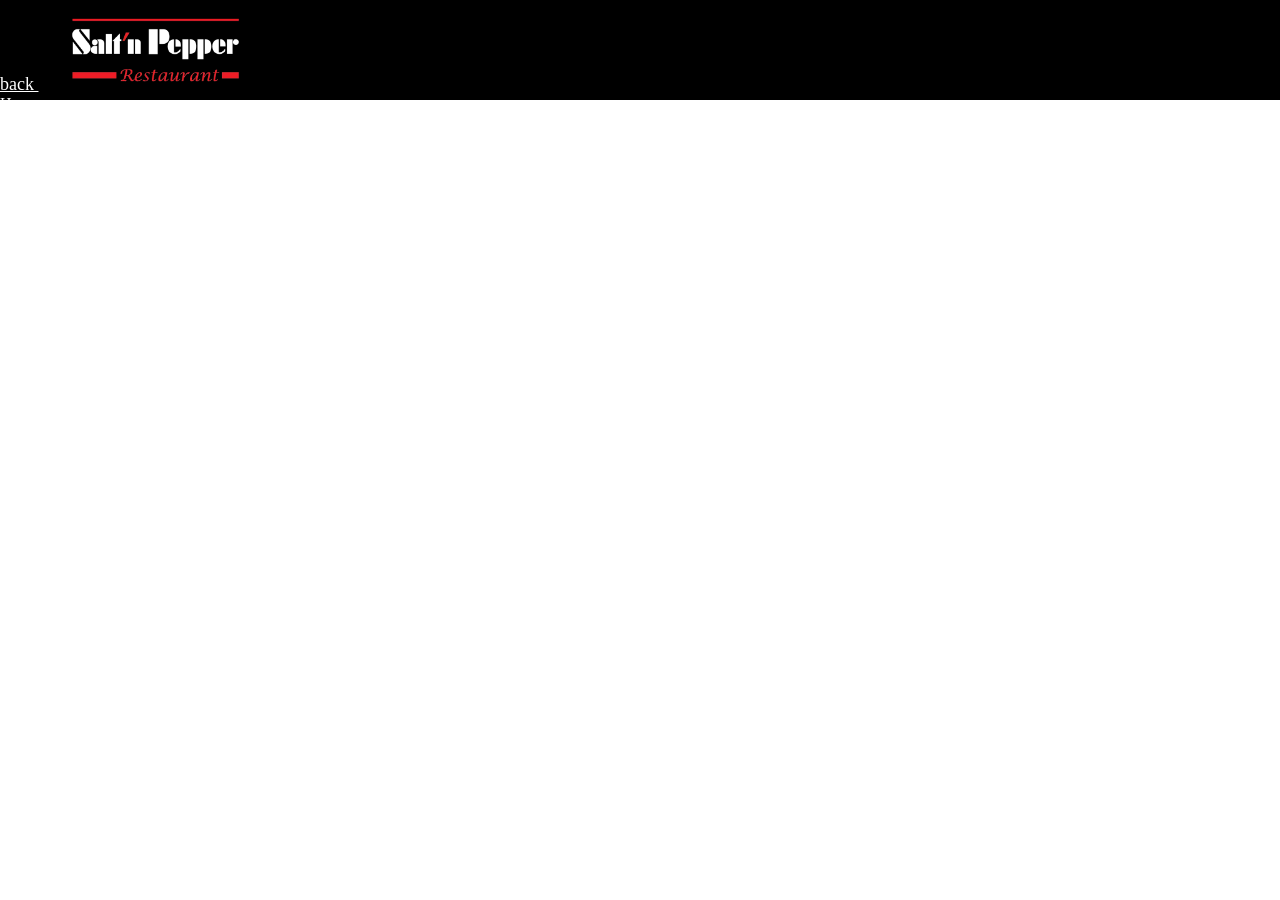
==== assignment_2/index.html @ 85e7da59 "saltnpepper1" ====
<!DOCTYPE html>
<html lang="en">
<head>
    <meta charset="UTF-8">
    <meta name="viewport" content="width=device-width, initial-scale=1.0">
    <title>saltnpepper</title>
    <link rel="stylesheet" href="style.css">
</head>
<body>
    
    <header>
        <a href="../index.html" class="back">back </a> 
        <img src="images/logo.webp" alt="logo" class="logo">
        <ul class="FL">
            <li><a href=""></a>Home</li>
            <li><a href=""></a>About us</li>
            <li><a href=""></a>Publications</li>
        </ul>
    </header>   

</body>
</html>
---- assignment_2/style.css ----
body
{
    margin: 0%;

}
header
{   width: 1280px;
    height: 100px;
    background: #000;



}

.back{
    color: white;
    font-size: large;


}
.logo
{
    width: 200;
    height: 80px;
    padding-left: 30px;
    padding-top: 10px;
    display: inline;
}   
.FL
{
    display: inline;
    color: white;
}
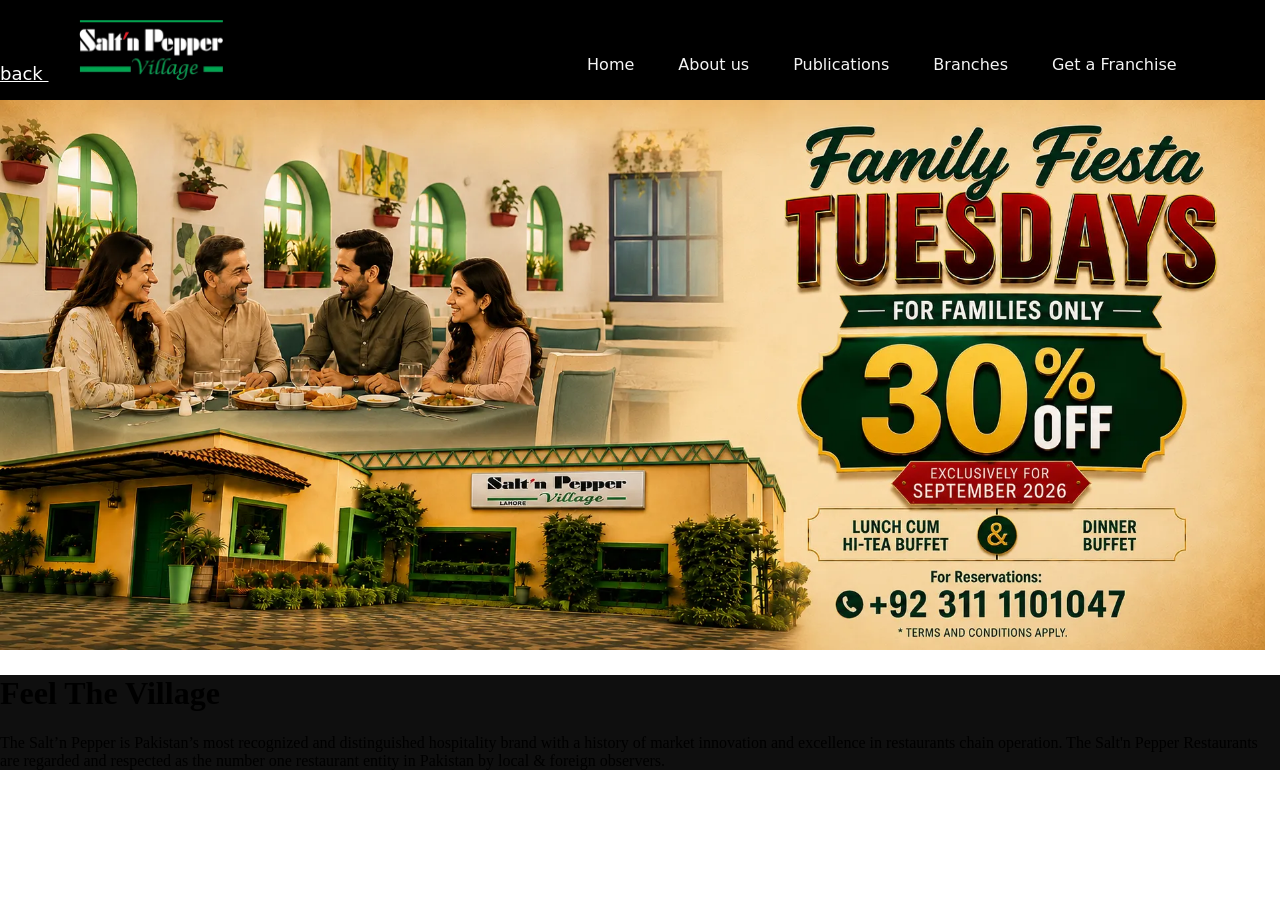
==== commit 72b8d71d: "saltnpepeerr2" ====
--- a/assignment_2/index.html
+++ b/assignment_2/index.html
@@ -10,13 +10,24 @@
     
     <header>
         <a href="../index.html" class="back">back </a> 
-        <img src="images/logo.webp" alt="logo" class="logo">
+        <img src="images/newlogo.webp" alt="logo" class="logo">
         <ul class="FL">
-            <li><a href=""></a>Home</li>
-            <li><a href=""></a>About us</li>
-            <li><a href=""></a>Publications</li>
+            <li><a href="">Home</a></li>
+            <li><a href="">About us</a></li>
+            <li><a href="   ">Publications</a></li>
+            <li>    <a href="">Branches</a></li>
+            <li><a href="">Get a Franchise</a></li>
         </ul>
-    </header>   
+           </header> 
+           <div class="bg1">
+            <img src="images/bg1.webp" alt=""/>
+           </div>  
+           <div class="FTV">
+            <h1>Feel The Village</h1>
+            <p>The Salt’n Pepper is Pakistan’s most recognized and distinguished hospitality brand with a history of market innovation and excellence in restaurants chain operation. The Salt'n Pepper Restaurants are regarded and respected as the number one restaurant entity in Pakistan by local & foreign observers.
+
+</p>
+           </div>
 
 </body>
 </html>
--- a/assignment_2/style.css
+++ b/assignment_2/style.css
@@ -4,7 +4,7 @@
 
 }
 header
-{   width: 1280px;
+{   width: 1265px;
     height: 100px;
     background: #000;
 
@@ -15,19 +15,61 @@
 .back{
     color: white;
     font-size: large;
-
+   text-decoration: underline;
 
 }
 .logo
 {
-    width: 200;
-    height: 80px;
+    width: 150;
+    height: 60px;
     padding-left: 30px;
-    padding-top: 10px;
+    padding-top: 20px;
     display: inline;
 }   
 .FL
 {
     display: inline;
     color: white;
-}    +    list-style-type: none;
+     margin-left: 300px;
+    }    
+header  li
+{   font-family: system-ui, -apple-system, BlinkMacSystemFont, 'Segoe UI', Roboto, Oxygen, Ubuntu, Cantarell, 'Open Sans', 'Helvetica Neue', sans-serif;
+    display: inline;
+    margin: 10px;
+    color: ffffff;
+    font-size: 16px;
+    font-weight: 600px;
+    margin: 20px;
+   margin-bottom: 200px;
+   position: relative;
+   bottom: 10px;
+  
+}
+    
+header a
+{
+     text-decoration: none;
+     font-family: system-ui, -apple-system, BlinkMacSystemFont, 'Segoe UI', Roboto, Oxygen, Ubuntu, Cantarell, 'Open Sans', 'Helvetica Neue', sans-serif;
+    display: inline;
+    color:whitesmoke;
+    font-size: 16px;
+    font-weight: 600px;
+}   
+.bg1>img
+{   padding-bottom: 0px;
+    margin: 0px;
+    margin-bottom: 0px;
+    padding: 0%;
+    width: 1265px;
+    height: 550px
+    
+
+}
+.FTV
+{
+    background-color:rgb(15, 15, 15);
+    margin-top: 0px;
+    padding-top: 0px;
+    width: 100%;
+}
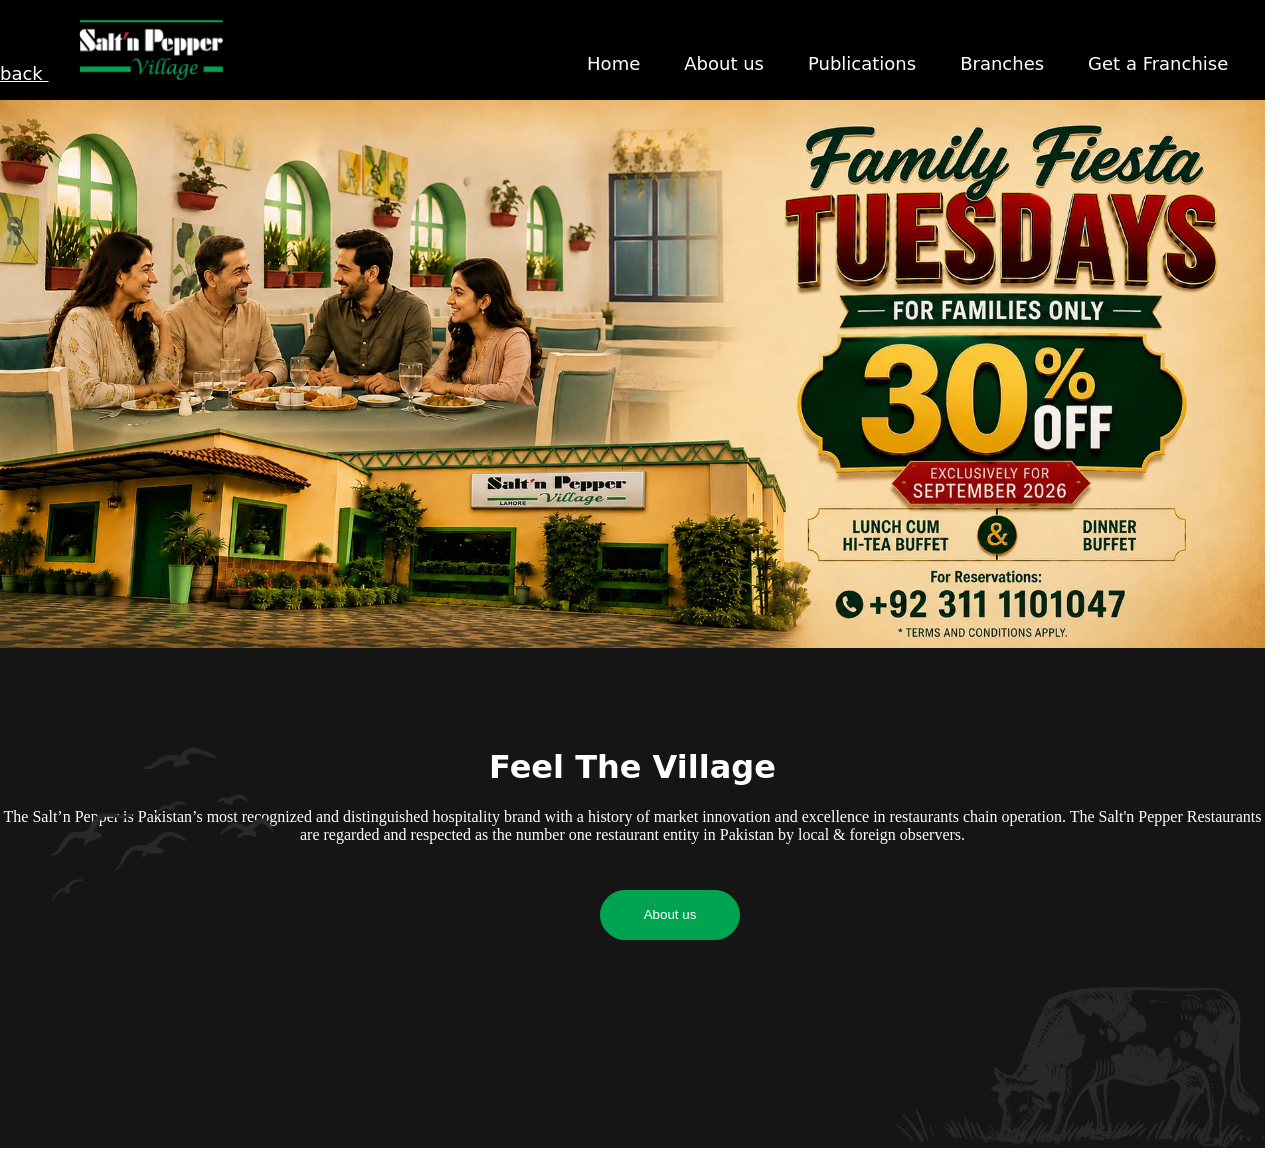
==== commit 5bb5477e: "SAP3" ====
--- a/assignment_2/index.html
+++ b/assignment_2/index.html
@@ -12,11 +12,11 @@
         <a href="../index.html" class="back">back </a> 
         <img src="images/newlogo.webp" alt="logo" class="logo">
         <ul class="FL">
-            <li><a href="">Home</a></li>
-            <li><a href="">About us</a></li>
-            <li><a href="   ">Publications</a></li>
-            <li>    <a href="">Branches</a></li>
-            <li><a href="">Get a Franchise</a></li>
+            <li><a href="../index.html">Home</a></li>
+            <li><a href="../index.html">About us</a></li>
+            <li><a href="  ../index.html ">Publications</a></li>
+            <li>    <a href="../index.html">Branches</a></li>
+            <li><a href="../index.html">Get a Franchise</a></li>
         </ul>
            </header> 
            <div class="bg1">
@@ -24,9 +24,12 @@
            </div>  
            <div class="FTV">
             <h1>Feel The Village</h1>
-            <p>The Salt’n Pepper is Pakistan’s most recognized and distinguished hospitality brand with a history of market innovation and excellence in restaurants chain operation. The Salt'n Pepper Restaurants are regarded and respected as the number one restaurant entity in Pakistan by local & foreign observers.
-
-</p>
+            <p> <img src="images/birds.webp" alt="" class="birds">The Salt’n Pepper is Pakistan’s most recognized and distinguished hospitality brand with a history of market innovation and excellence in restaurants chain operation.  The Salt'n Pepper Restaurants are regarded and respected as the number one restaurant entity in Pakistan by local & foreign observers.
+    </p>
+    <button class="b1">About us </button>
+    <img src="images/cow.webp" alt="" class="cow">
+    
+       
            </div>
 
 </body>
--- a/assignment_2/style.css
+++ b/assignment_2/style.css
@@ -52,9 +52,9 @@
      text-decoration: none;
      font-family: system-ui, -apple-system, BlinkMacSystemFont, 'Segoe UI', Roboto, Oxygen, Ubuntu, Cantarell, 'Open Sans', 'Helvetica Neue', sans-serif;
     display: inline;
-    color:whitesmoke;
-    font-size: 16px;
-    font-weight: 600px;
+    color: white;
+    font-size: 18px;
+    font: weight 500px;;
 }   
 .bg1>img
 {   padding-bottom: 0px;
@@ -68,8 +68,54 @@
 }
 .FTV
 {
-    background-color:rgb(15, 15, 15);
+    
+    background-color:rgb(21, 21, 21);
     margin-top: 0px;
     padding-top: 0px;
-    width: 100%;
+    width: 1265px;
+    height: 500px;
+    position: relative;
+    bottom: 27px;
+}
+.FTV >h1
+{   padding-top: 100px;
+    color: rgb(255, 255, 255);
+    text-align: center;
+    font-family: system-ui, -apple-system, BlinkMacSystemFont, 'Segoe UI', Roboto, Oxygen, Ubuntu, Cantarell, 'Open Sans', 'Helvetica Neue', sans-serif;
+    font-weight: 600PX;
+}
+
+.FTV >p
+{
+    color: white;
+    text-align: center
+}
+.birds
+{
+    position: absolute;
+    top: 100px;
+    left: 50px;
+}
+.cow
+{
+    position: absolute;
+    bottom: 0px;
+    right: 0px;
+}
+
+.b1
+{
+margin-left: 600px;
+background-color: #00a450;
+width: 140px;
+height: 50px;
+border-radius:30px;
+border: 1px #00a450 solid;
+color: white;
+margin-top: 30px;
+}
+.b1:hover
+{
+    background-color:rgb(21, 21, 21) ;
+    cursor: pointer;
 }
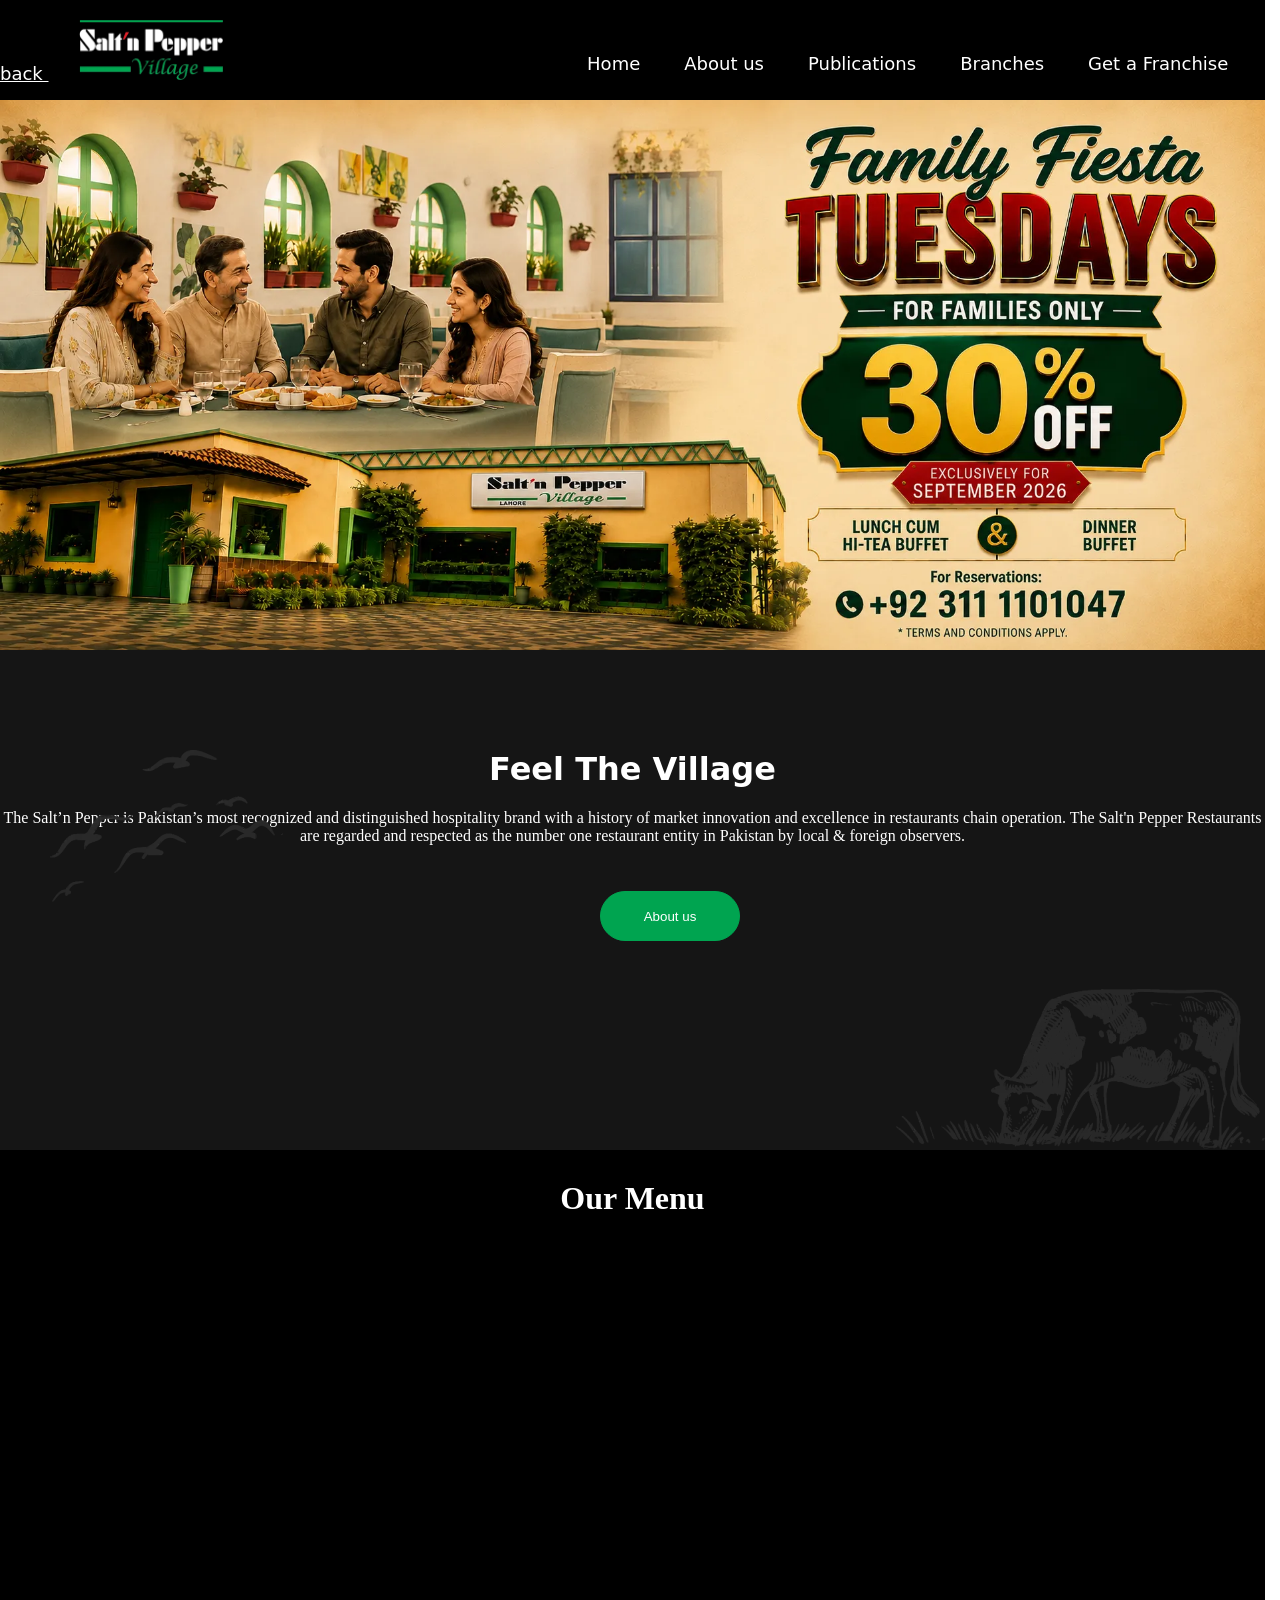
==== commit 92f9fc73: "SAP4" ====
--- a/assignment_2/index.html
+++ b/assignment_2/index.html
@@ -28,9 +28,9 @@
     </p>
     <button class="b1">About us </button>
     <img src="images/cow.webp" alt="" class="cow">
-    
-       
-           </div>
-
+                </div>
+        <div class="OM">
+        <h1>Our Menu</h1>
+    </div>
 </body>
 </html>
--- a/assignment_2/style.css
+++ b/assignment_2/style.css
@@ -62,7 +62,8 @@
     margin-bottom: 0px;
     padding: 0%;
     width: 1265px;
-    height: 550px
+    height: 550px;
+    display: block;
     
 
 }
@@ -72,13 +73,15 @@
     background-color:rgb(21, 21, 21);
     margin-top: 0px;
     padding-top: 0px;
+    margin-bottom: 0px;
     width: 1265px;
     height: 500px;
     position: relative;
-    bottom: 27px;
+    
 }
 .FTV >h1
-{   padding-top: 100px;
+{   margin-top: 0px;
+    padding-top: 100px;
     color: rgb(255, 255, 255);
     text-align: center;
     font-family: system-ui, -apple-system, BlinkMacSystemFont, 'Segoe UI', Roboto, Oxygen, Ubuntu, Cantarell, 'Open Sans', 'Helvetica Neue', sans-serif;
@@ -118,4 +121,21 @@
 {
     background-color:rgb(21, 21, 21) ;
     cursor: pointer;
+}
+.OM
+{
+width: 1265px;
+height: 1000px;
+background-color: rgb(0, 0, 0)  ;
+margin-top: 0px;
+padding-top: 0px;
+position: relative;
+top: 0px;
+}
+.OM>h1
+{
+   color:  rgb(255, 255, 255);
+   text-align: center;
+   margin-top: 0px;
+   padding-top: 30px;
 }
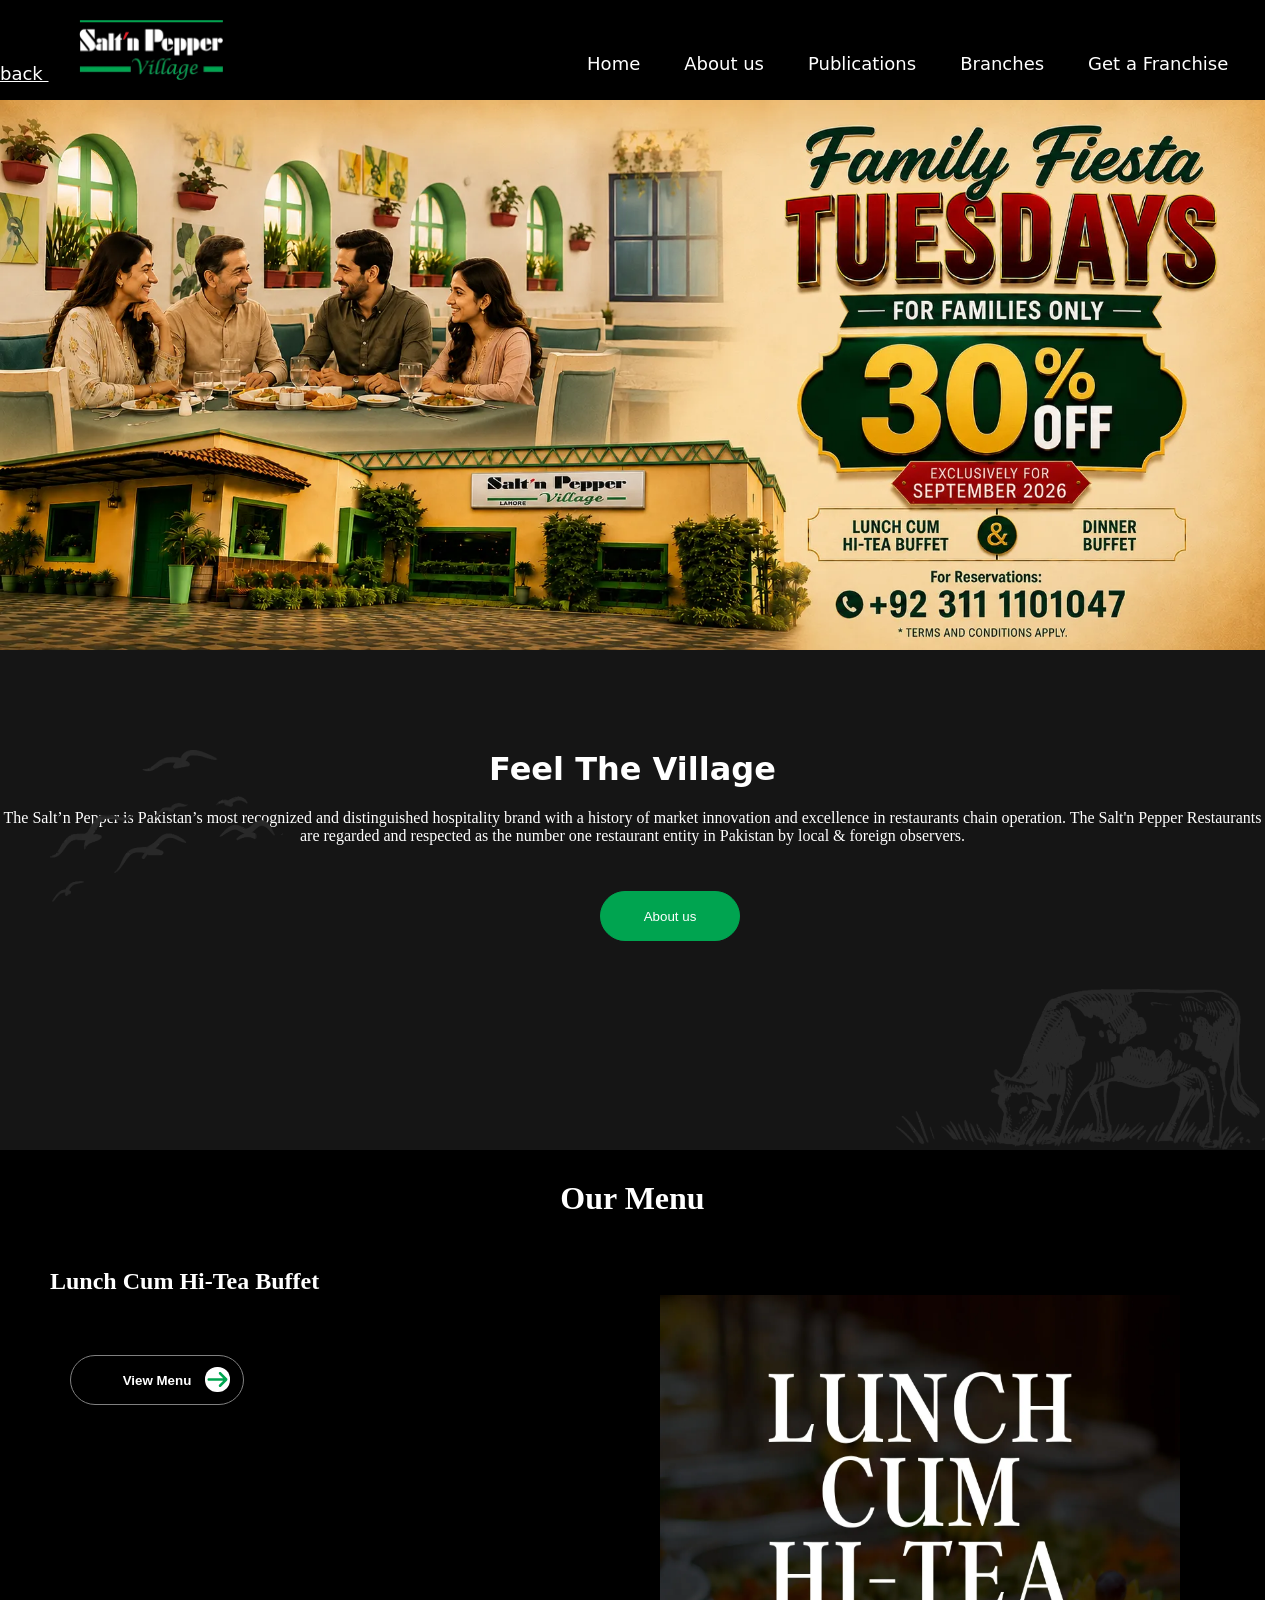
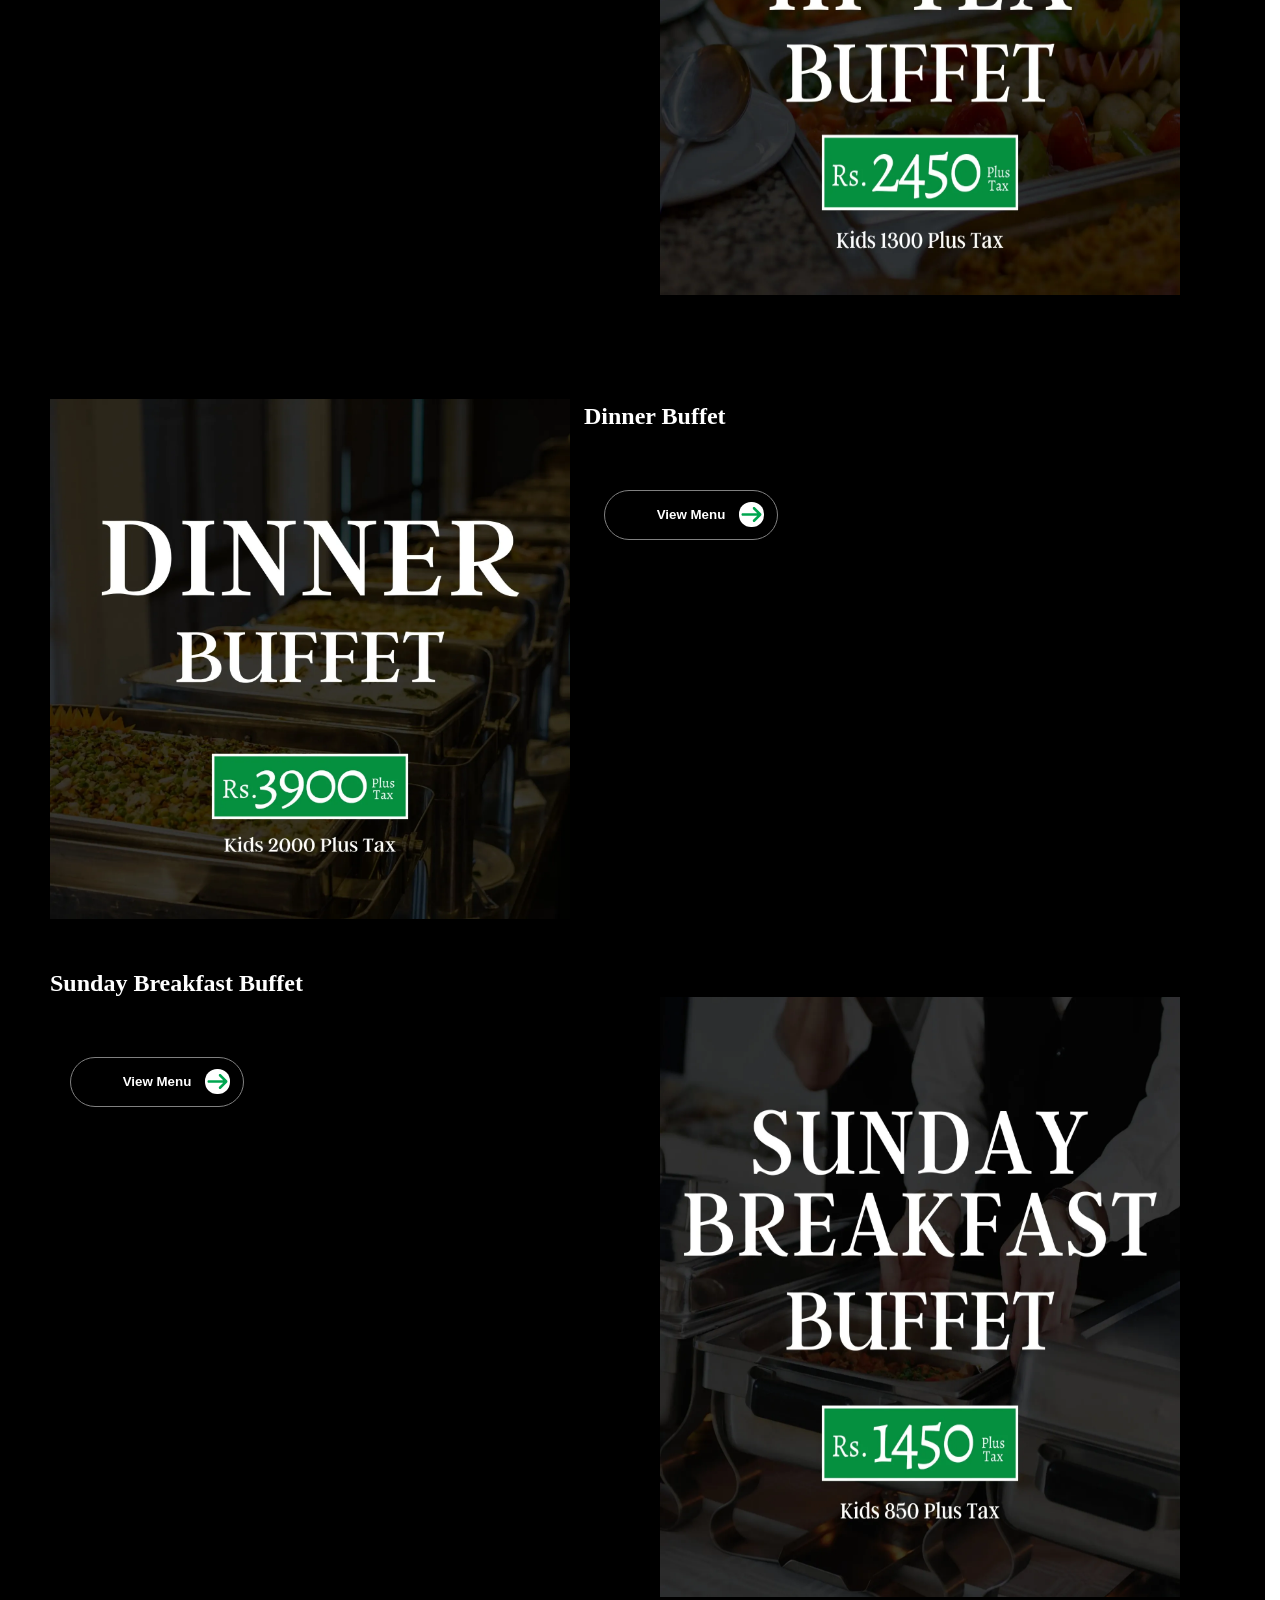
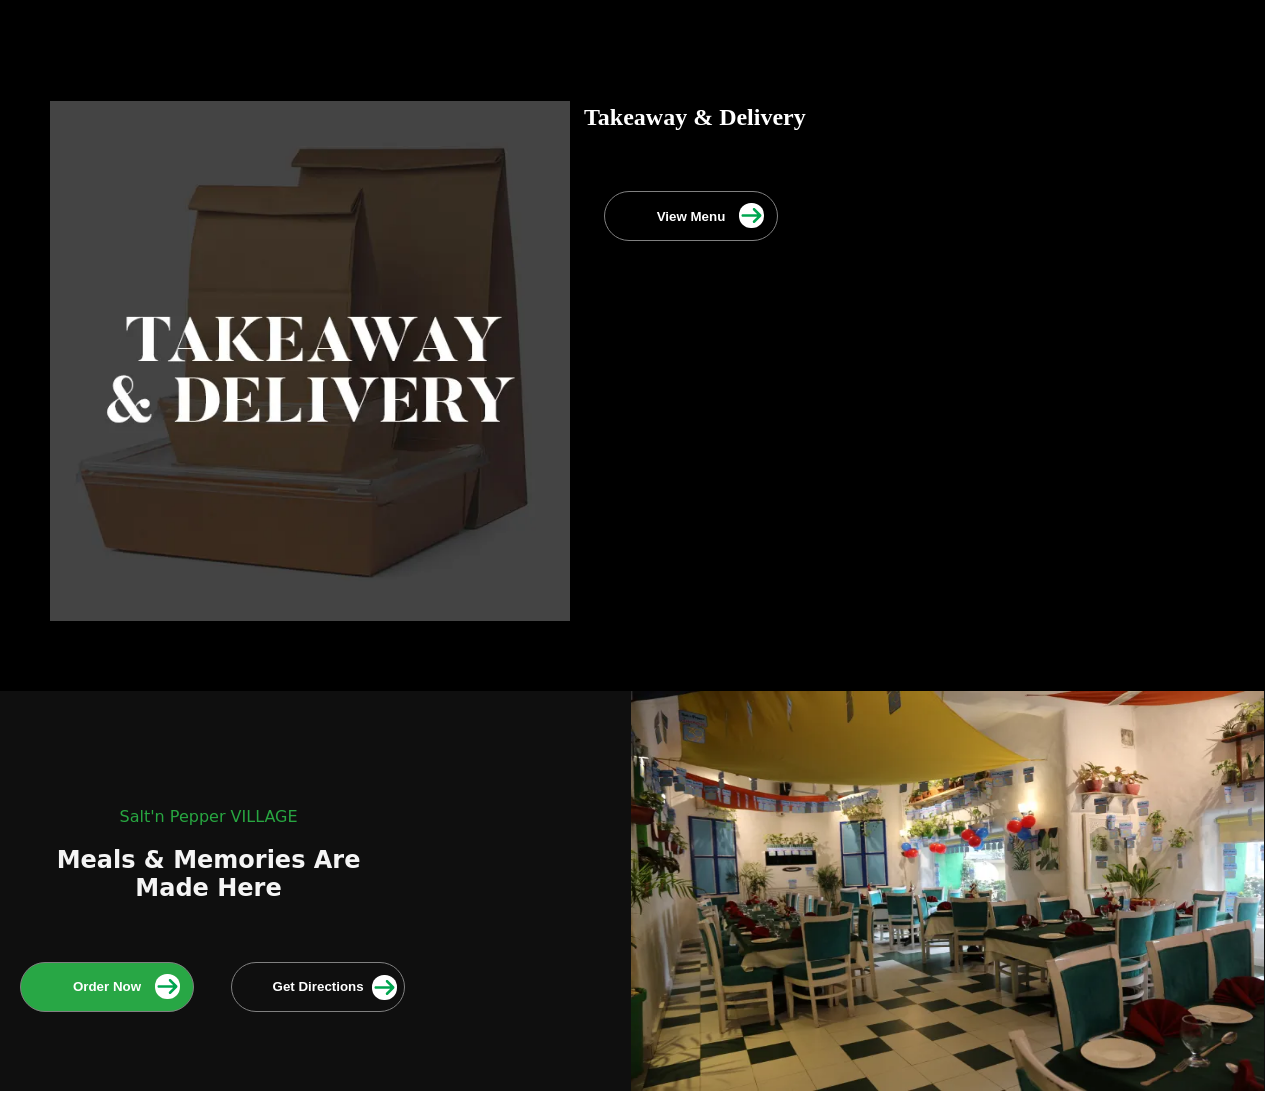
==== commit ff483bc8: "sap5" ====
--- a/assignment_2/index.html
+++ b/assignment_2/index.html
@@ -5,6 +5,7 @@
     <meta name="viewport" content="width=device-width, initial-scale=1.0">
     <title>saltnpepper</title>
     <link rel="stylesheet" href="style.css">
+    <link rel="stylesheet" href="style2.css">
 </head>
 <body>
     
@@ -30,7 +31,53 @@
     <img src="images/cow.webp" alt="" class="cow">
                 </div>
         <div class="OM">
-        <h1>Our Menu</h1>
+        <h1 class="firsth1">Our Menu</h1>
+        <section class="S1">
+        <div class="content">
+        <h1 class="secondh1">Lunch Cum Hi-Tea Buffet</h1>
+        <button class="btn1">View Menu</button> <img src="images/arrow-right-solid-full.svg" alt="arrow" class="arrow" ></div>
+        <div class="IMG1">
+        <img src="images/om1.webp" alt=""  class="om1"></div>
+        </section>
+        <section class="S2">
+            <div class="IMG2">
+        <img src="images/seection2.webp" alt=""  class="om2"></div>
+        <div class="content2">
+        <h1 class="thirdh1">Dinner Buffet</h1>
+        <button class="btn2">View Menu</button> <img src="images/arrow-right-solid-full.svg" alt="arrow" class="arrow2" ></div>
+        
+        </section>
+    <section class="S1">
+        <div class="content">
+        <h1 class="secondh1">Sunday Breakfast Buffet
+</h1>
+        <button class="btn1">View Menu</button> <img src="images/arrow-right-solid-full.svg" alt="arrow" class="arrow" ></div>
+        <div class="IMG1">
+        <img src="images/S3.webp" alt=""  class="om1"></div>
+        </section>
+         <section class="S2">
+            <div class="IMG2">
+        <img src="images/S4.webp" alt=""  class="om2"></div>
+        <div class="content2">
+        <h1 class="thirdh1">Takeaway & Delivery
+</h1>
+        <button class="btn2">View Menu</button> <img src="images/arrow-right-solid-full.svg" alt="arrow" class="arrow2" ></div>
+        
+        </section>
+        <section class="grey">
+            <div class="grey1">
+                <p>Salt'n Pepper VILLAGE</p>
+                <h1>Meals & Memories Are <br> Made Here</h1>
+                 <button class="btn3">Order Now</button> <img src="images/arrow-right-solid-full.svg" alt="arrow" class="arrow2" >
+                  <button class="btn4">Get Directions</button> <img src="images/arrow-right-solid-full.svg " alt="arrow" class="arrow3" >
+            </div>
+            <div class="grey2">
+                <img src="images/greyimage.webp" alt="">    
+
+            </div>
+
+        </section>
+       
     </div>
 </body>
 </html>
--- a/assignment_2/style.css
+++ b/assignment_2/style.css
@@ -125,17 +125,181 @@
 .OM
 {
 width: 1265px;
-height: 1000px;
+height: auto;
 background-color: rgb(0, 0, 0)  ;
 margin-top: 0px;
 padding-top: 0px;
-position: relative;
-top: 0px;
-}
-.OM>h1
+
+}
+.firsth1
 {
    color:  rgb(255, 255, 255);
    text-align: center;
    margin-top: 0px;
    padding-top: 30px;
+}
+.secondh1
+{ color:  rgb(255, 255, 255);
+    text-align: left;
+}
+.btn1
+{
+    color: white;
+    background-color: #000;
+    cursor: pointer;
+    width: 174px;
+    height: 50px;
+    margin: 40px 12px 0px 20px;
+    border-radius: 50px;
+    border: 1px solid grey  ;
+    font-weight:bold ;
+}
+.arrow
+{
+    width: 25px;
+    height: 25px;
+    background-color: white;
+    border-radius: 12px;
+    position: absolute;
+    left: 5px;
+    margin-left: 150px;
+    margin-top: 52px;
+    
+}
+.IMG1
+{
+    margin-left: 660px;
+    position: relative;
+    bottom: 100px   ;
+}
+.content
+{
+    display: inline-block !important;
+    position: relative;
+    top: 10px;
+    left: 50px;
+}
+.om1
+{
+    width: 520px;
+     height: 600px;
+}
+.om2
+{
+        width: 520px;
+     height: 520px;
+     margin-left: 50px;
+     display: inline;
+}
+.thirdh1
+{
+    color: white;
+}
+.btn2
+{
+        color: white;
+    background-color: #000;
+    cursor: pointer;
+    width: 174px;
+    height: 50px;
+    margin: 40px 12px 0px 20px;
+    border-radius: 50px;
+    border: 1px solid grey  ;
+    font-weight:bold ;
+}
+.arrow2
+{
+      width: 25px;
+    height: 25px;
+    background-color: white;
+    border-radius: 12px;
+    position: absolute;
+    left: 5px;
+    margin-left: 150px;
+    margin-top: 52px;
+}
+.IMG2 
+{
+    display: inline;
+}
+.content2
+{
+    display: inline-block;
+    position: relative;
+    bottom: 400px;
+    left: 10px;
+}
+.grey
+{
+    margin-top: 50px;
+    background: #0f0f0f;
+    width: 1265px;
+    height: 400px;
+    
+}
+.grey1
+{
+    text-align: center;
+    font-family: system-ui, -apple-system, BlinkMacSystemFont, 'Segoe UI', Roboto, Oxygen, Ubuntu, Cantarell, 'Open Sans', 'Helvetica Neue', sans-serif;
+    font-weight: 500px;
+    font-size: 16px ;
+    display: inline-block;
+    position: relative;
+    bottom: 100px;
+}
+.grey1>h1
+{
+    color: whitesmoke;
+    
+}
+.grey1>p
+{
+    color: #28a641;
+}
+.grey2
+{
+    display: inline-block;
+    
+}
+.grey2>img
+{
+    width: 632.5px;
+    height: 400px;
+    margin-left: 210px;
+}
+.btn3
+{
+   background-color:  #28a745;
+   color: white;
+    
+    cursor: pointer;
+    width: 174px;
+    height: 50px;
+    margin: 40px 12px 0px 20px;
+    border-radius: 50px;
+    border: 1px solid grey  ;
+    font-weight:bold ;
+}
+.btn4
+{
+    background: #0f0f0f;
+     color: white;
+    
+    cursor: pointer;
+    width: 174px;
+    height: 50px;
+    margin: 40px 12px 0px 20px;
+    border-radius: 50px;
+    border: 1px solid grey  ;
+    font-weight:bold ;
+}
+.arrow3
+{
+      width: 25px;
+    height: 25px;
+    background-color: white;
+    border-radius: 12px;
+    position: absolute;
+    bottom: 12px;
+    right: 20px;
 }
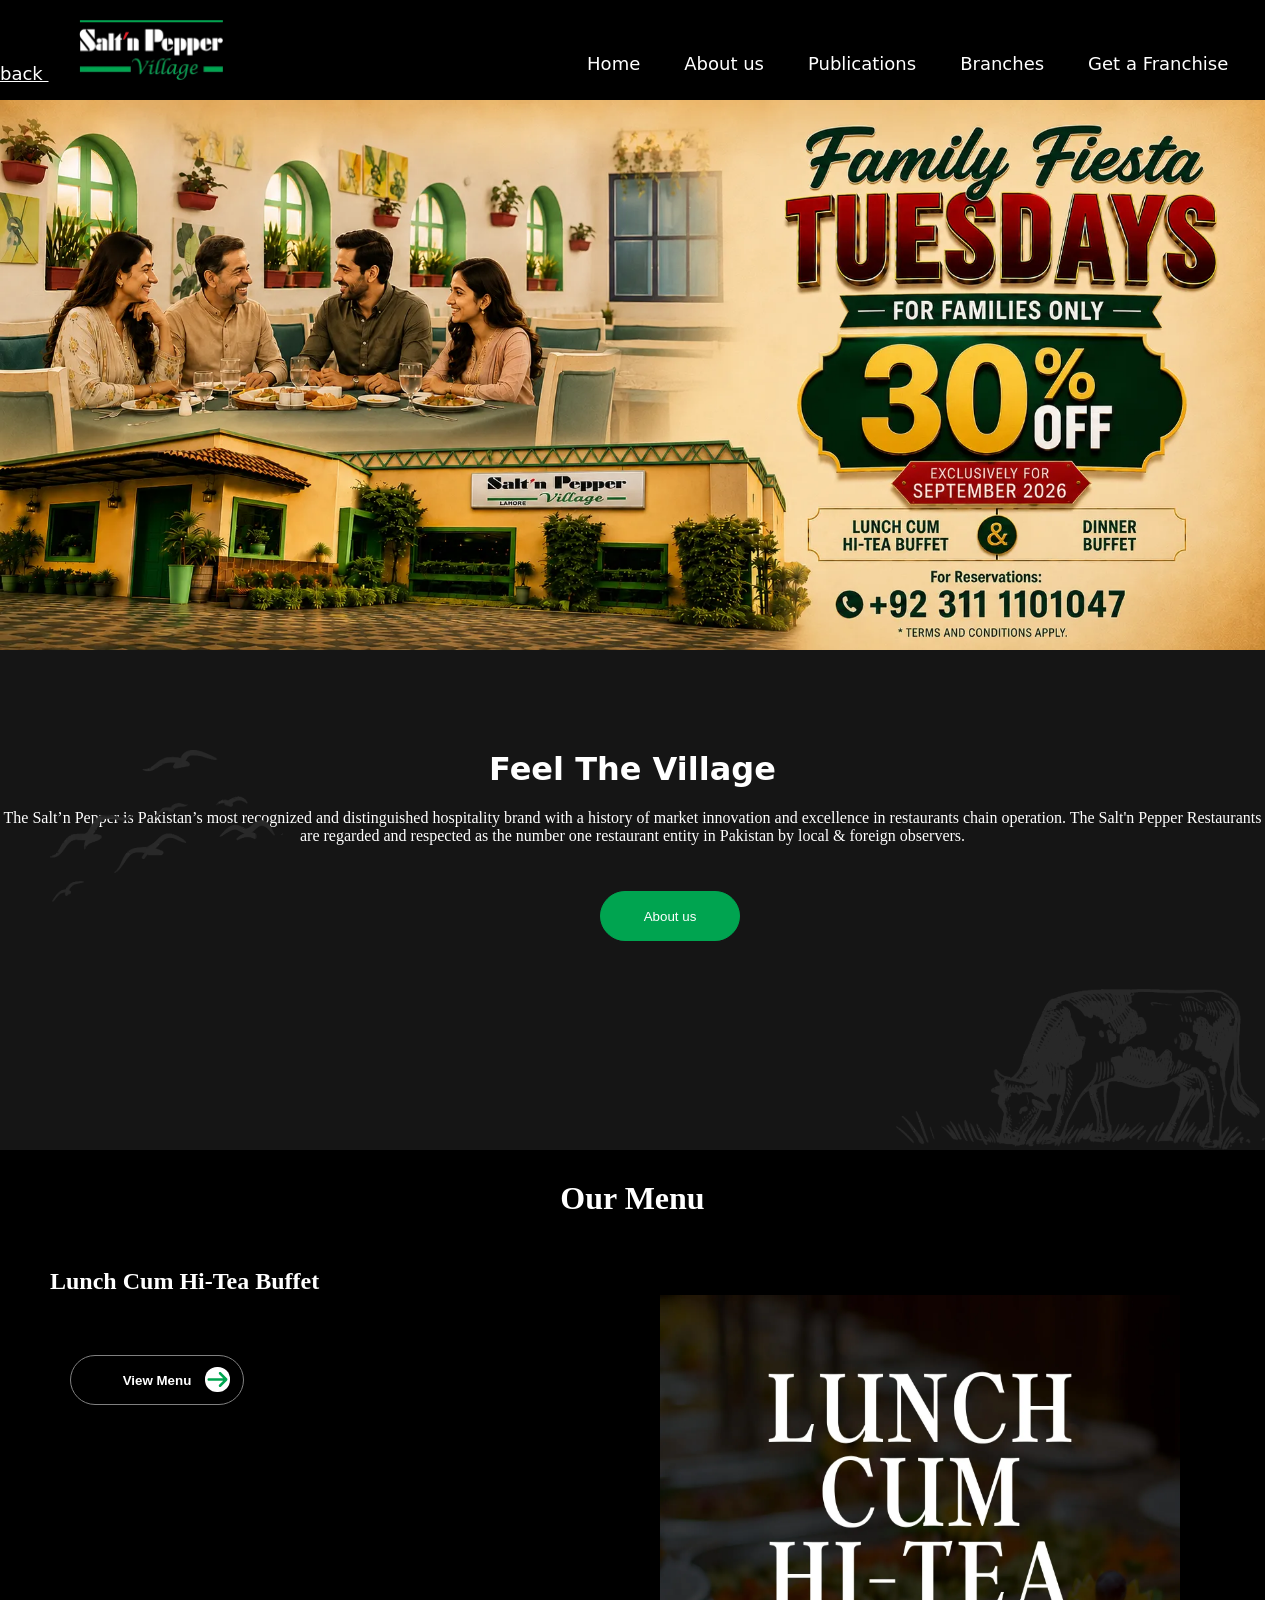
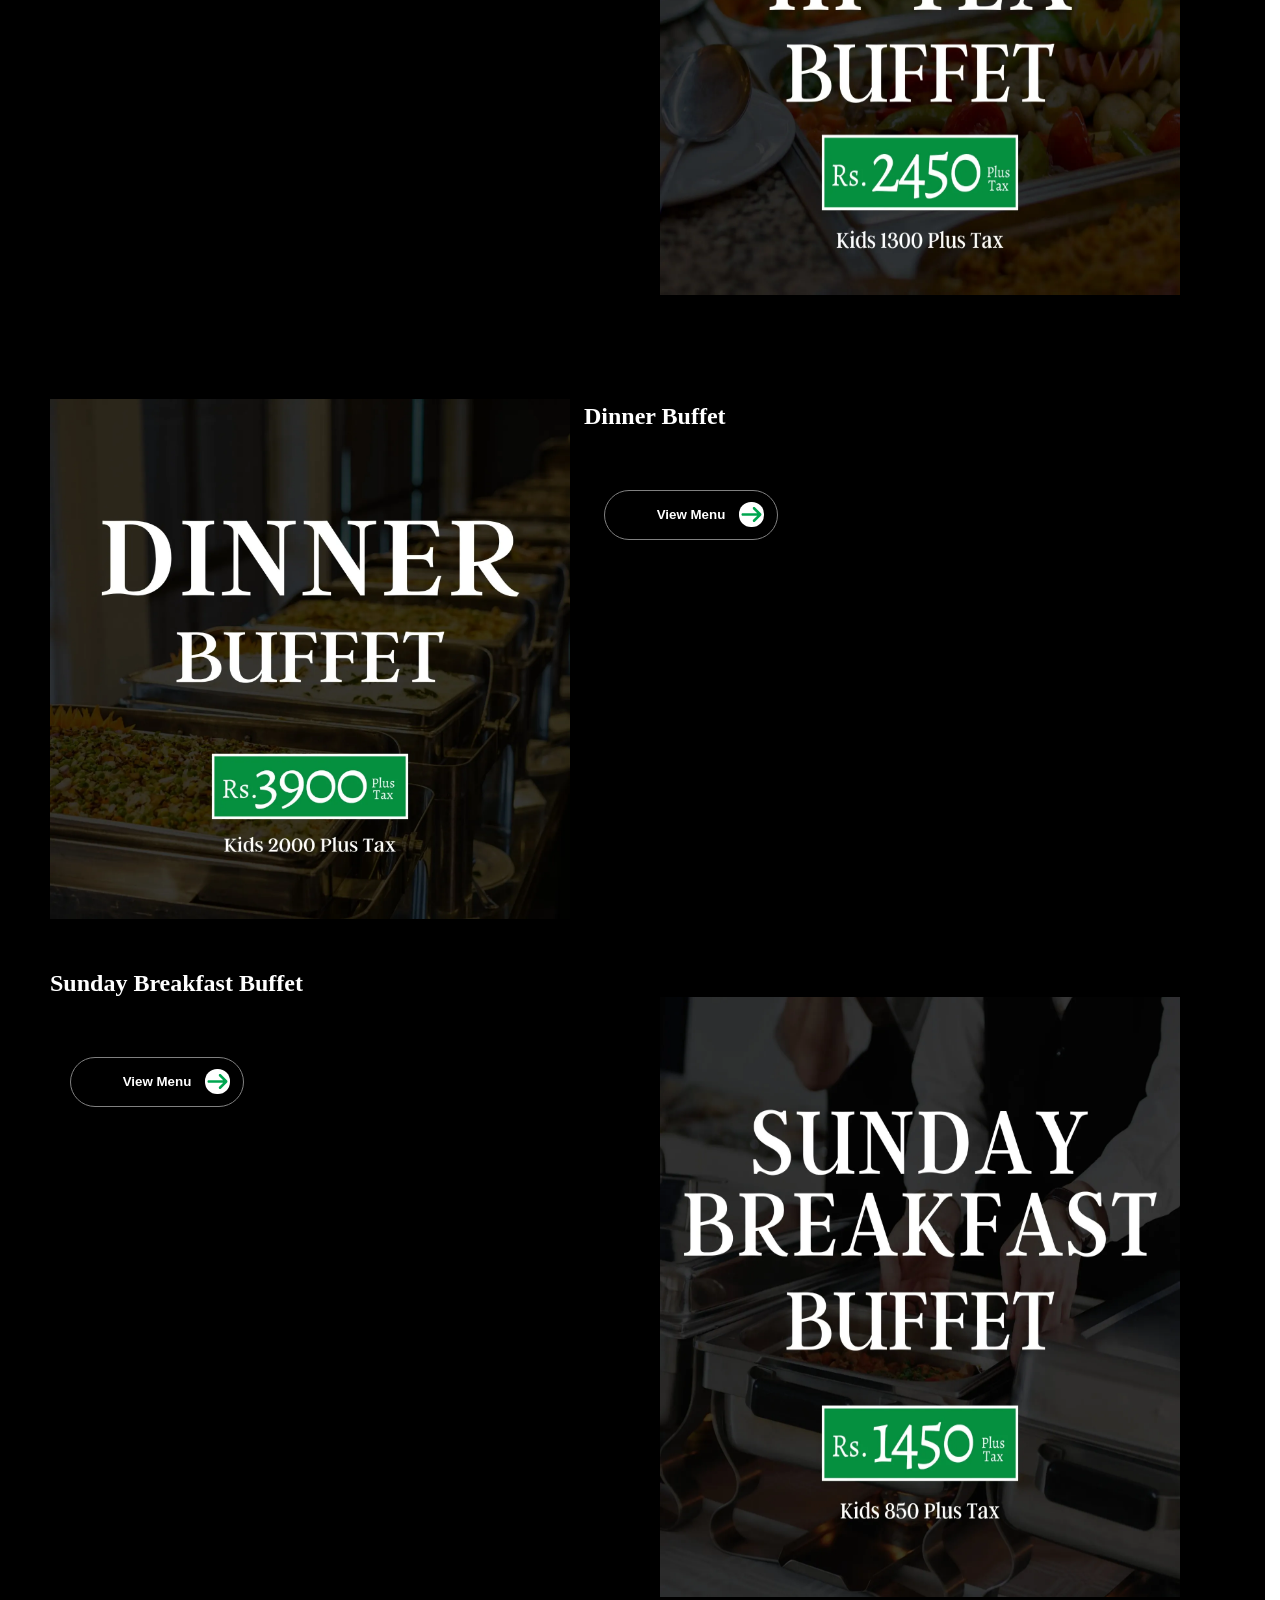
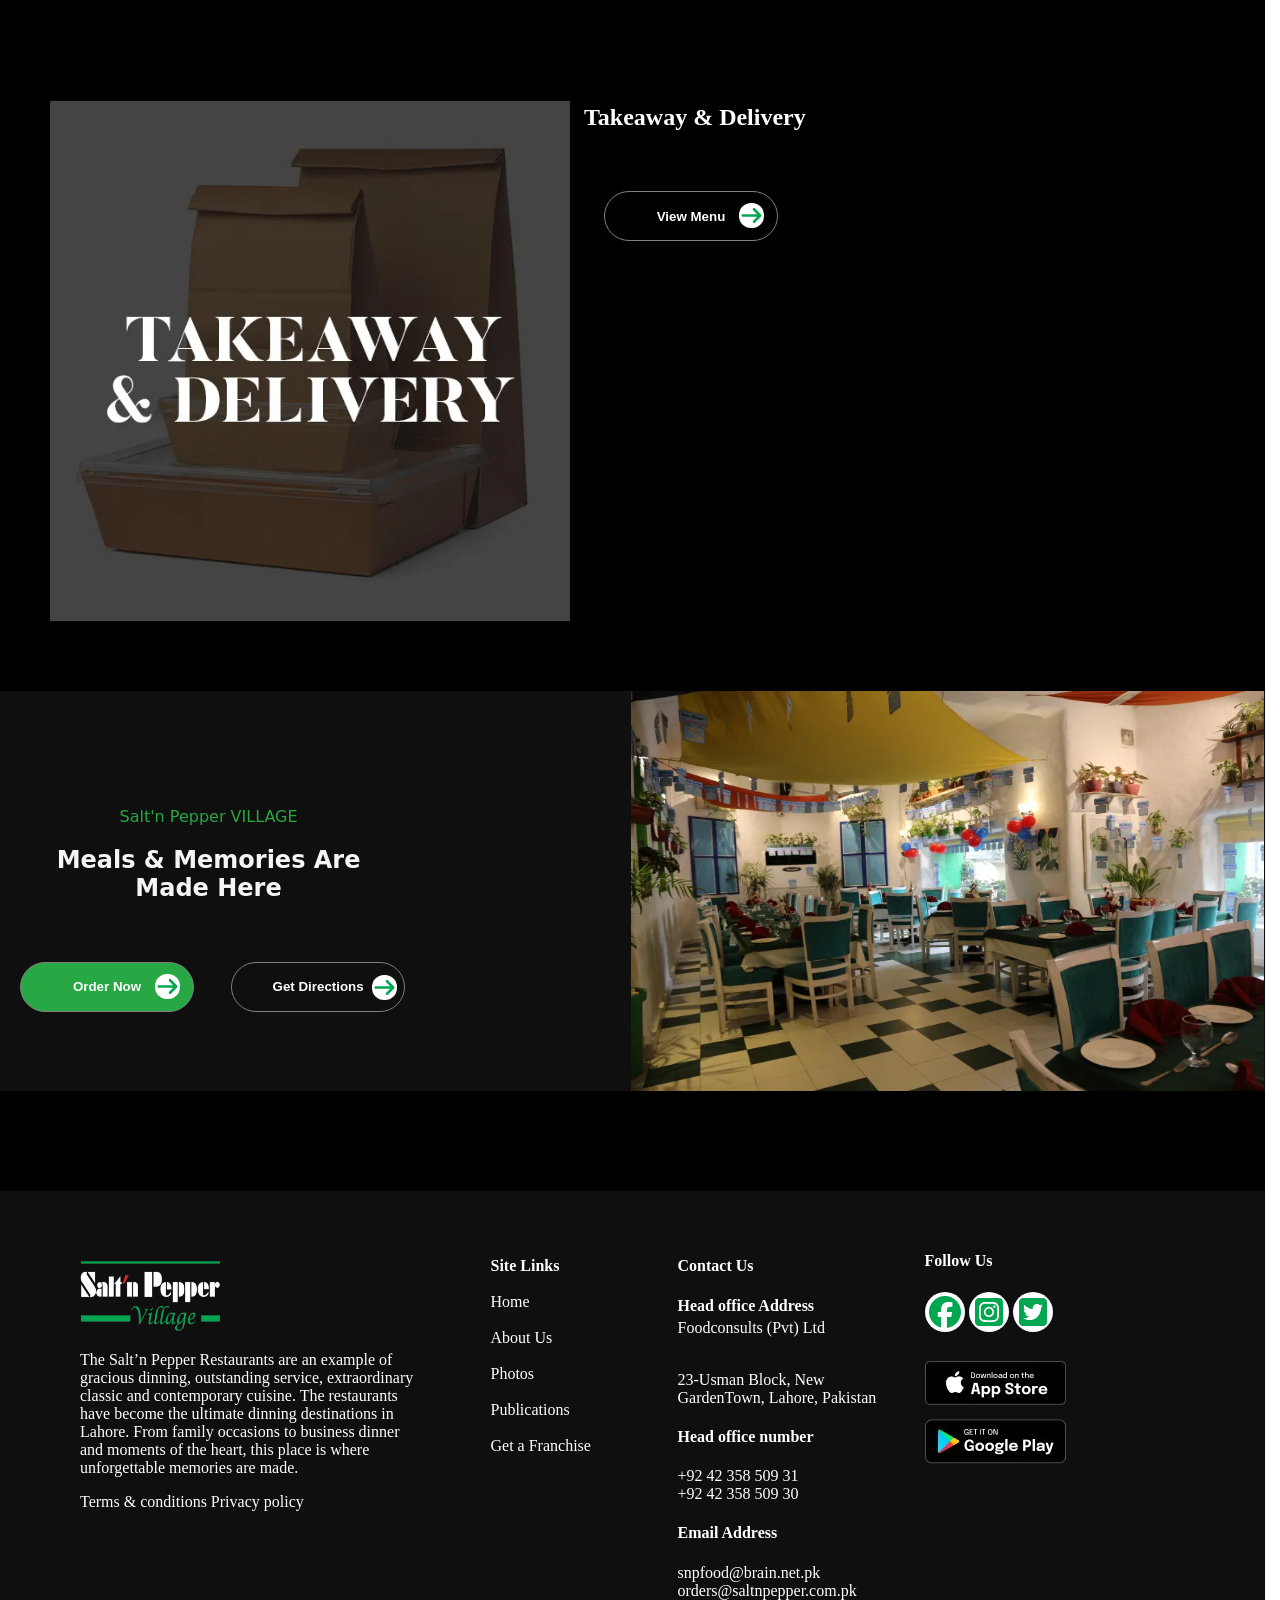
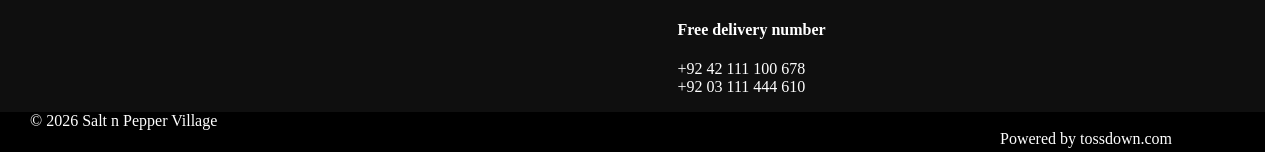
==== commit 1112df4e: "sap_done first web page creeated" ====
--- a/assignment_2/index.html
+++ b/assignment_2/index.html
@@ -77,7 +77,65 @@
             </div>
 
         </section>
+        <div class="space"></div>
+
+        <footer>
+            <div class="f1">
+            <img src="images/newlogo.webp" alt="">
+            <p>
+                The Salt’n Pepper Restaurants are an example of gracious dinning, outstanding service, extraordinary classic and contemporary cuisine. The restaurants have become the ultimate dinning destinations in Lahore. From family occasions to business dinner and moments of the heart, this place is where unforgettable memories are made.
+            </p>
+            <p>
+                Terms & conditions Privacy policy
+            </p>
+            </div >
+            <div class="f2">
+                <ul>
+                    <li class="l">Site Links</li>
+                    <br>
+                    <li>Home</li>
+                    <br>
+                    <li>About Us</li>
+                    <br>
+                    <li>Photos</li>
+                    <br>
+                    <li>Publications</li>
+                    <br>    
+                    <li>Get a Franchise</li>
+                </ul>
+            </div>
+            <div class="f3">
+                <h4>Contact Us</h4>
+                 <h4 id="zero"><B>Head office Address</B></h4>
+                 <p id="zero1">Foodconsults (Pvt) Ltd</p>
+                 <br>
+                 <p>23-Usman Block, New GardenTown, Lahore, Pakistan</p>
+                 <h4><b>Head office number</b></h4>
+                 <p>+92 42 358 509 31 <br>+92 42 358 509 30</p>
+                 <h4><b>Email Address</b></h4>
+                 <p>snpfood@brain.net.pk 
+                orders@saltnpepper.com.pk</p>
+                <h4><b> Free delivery number </b></h4>
+                <p>+92 42 111 100 678 <br>
+                    +92 03 111 444 610
+                </p>
+            </div>
+            <div class="f4">
+                <h4><b>Follow Us</b></h4>
+                <img src="images/facebook-brands-solid-full.svg" alt="" class="same">
+                <img src="images/square-instagram-brands-solid-full.svg" alt="" class="same">
+                <img src="images/square-twitter-brands-solid-full.svg" alt="" class="same">
+                <br>
+                <img src="images/last.webp" alt="" style="margin-top: 25px;"><br>
+                <img src="images/done.webp" alt="" style=" margin-top: 10px;">
+            </div>
+           
+        </footer>
+         <div class="done">
+            <p class="pd">© 2026 Salt n Pepper Village</p>
+            <p class="pd1"">Powered by tossdown.com</p>
+        </div>
        
-    </div>
+    </div>  
 </body>
 </html>
--- a/assignment_2/style.css
+++ b/assignment_2/style.css
@@ -302,4 +302,10 @@
     position: absolute;
     bottom: 12px;
     right: 20px;
+}
+.space 
+{
+    width: 1265px;
+    height: 100px;
+    background-color: rgb(0, 0, 0)  ;
 }
--- a/assignment_2/style2.css
+++ b/assignment_2/style2.css
@@ -0,0 +1,91 @@
+    footer
+{
+background: #0f0f0f;
+width: 1265px;
+height: auto;
+display: flex;
+color: white;
+    
+}
+.f1
+{
+    width: 30%;
+    margin-left: 80px;
+}
+.f1>img
+{
+   width: 140px;
+   height: 70px;
+   margin-top: 70px;
+
+}
+.f1>p
+{color: white;}
+.f2
+{
+    width: 20%;
+    height: auto;
+    margin-left: 30px;
+    margin-top: 50px;
+}
+.f2>ul
+{
+    text-decoration: none;
+    list-style-type: none;
+}   
+.f2>li
+{
+    margin: 20px;
+}
+.l
+{
+    font-weight: bolder;
+}
+
+.f3
+{
+    width: 20%;
+    margin-top: 45px;
+}
+#zero
+{
+    margin: 0px;
+}
+#zero1  
+{
+    margin: 0px;
+    margin-top: 4px;
+}
+
+.f4
+{
+    width: 30%;
+    color: white;
+    margin-top: 40px;
+    margin-left: 20px;
+}
+.same
+{
+    width: 40px;
+    height: 40px;
+     background-color: white;
+     border-radius: 20px;
+}
+.done
+{
+    width: 1265px;
+        height: 40px;
+    }
+.pd
+{
+    color: white;
+    text-align: left;
+    margin-left: 30px;
+    display: inline;
+}
+.pd1
+{
+    display: inline;   
+    color: white;
+    margin-left: 1000px;
+}
